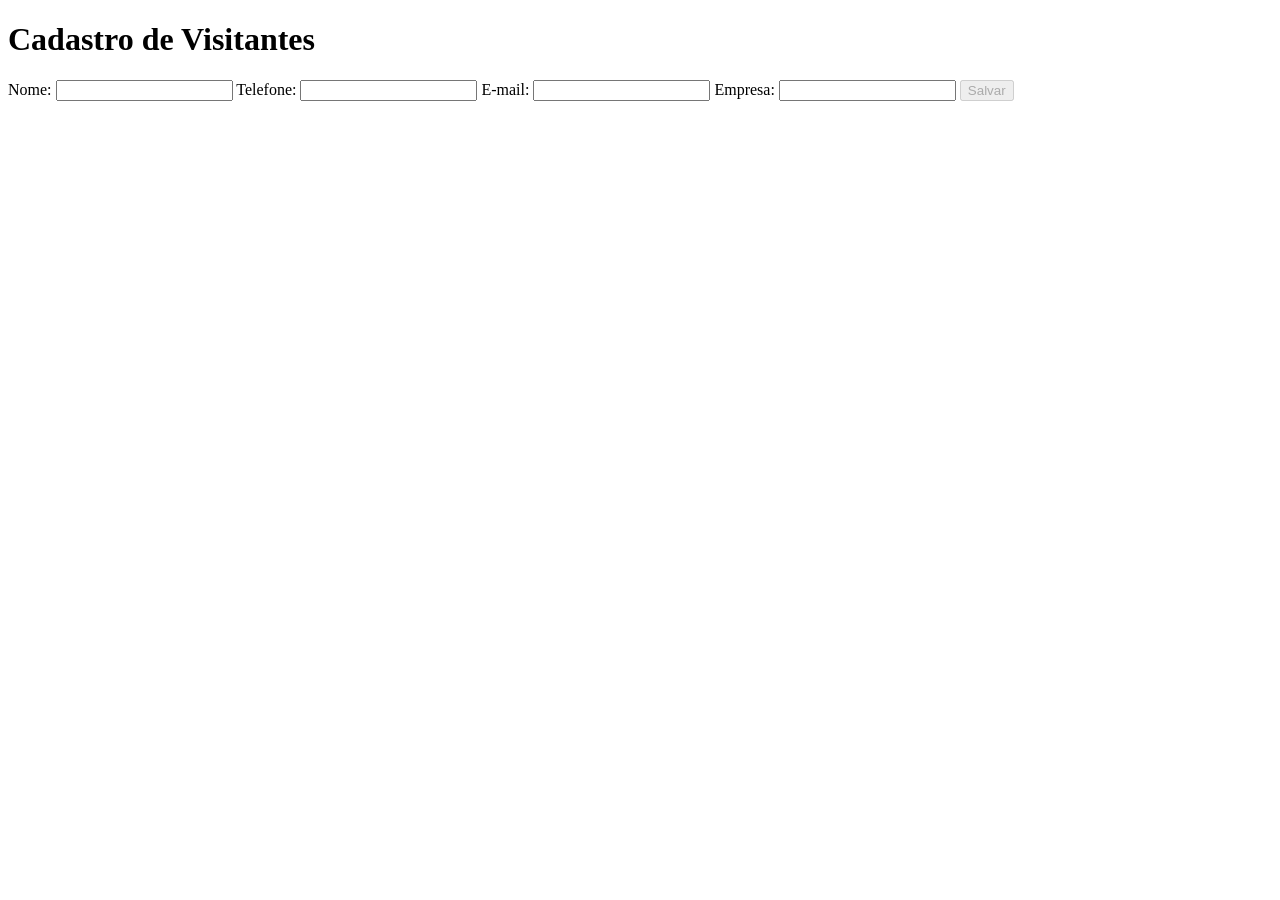
==== src/main/resources/templates/formulario.html @ 50e97447 "first commit" ====
<!DOCTYPE html>
<html lang="pt-BR" xmlns:th="http://www.thymeleaf.org">
<head>
    <meta charset="UTF-8">
    <meta name="viewport" content="width=device-width, initial-scale=1.0">
    <title>Cadastro de Visitantes</title>
    <!-- Importa o CSS externo -->
    <link rel="stylesheet" th:href="@{/css/style.css}">
</head>
<body>
    <div class="container">
        <h1>Cadastro de Visitantes</h1>

        <!-- Mensagem de confirmação -->
        <p th:text="${mensagem}" class="mensagem"></p>

        <!-- Formulário de cadastro -->
        <form th:action="@{/visitantes}" th:object="${visitante}" method="post" id="formVisitante">
            <label for="nome">Nome:</label>
            <input type="text" id="nome" th:field="*{nome}" required>

            <label for="telefone">Telefone:</label>
            <input type="text" id="telefone" th:field="*{telefone}" required>

            <label for="email">E-mail:</label>
            <input type="email" id="email" th:field="*{email}" required>

            <label for="empresa">Empresa:</label>
            <input type="text" id="empresa" th:field="*{empresa}" required>

            <!-- Botão desabilitado até todos os campos serem preenchidos -->
            <button type="submit" id="btnSalvar" disabled>Salvar</button>
        </form>
    </div>

    <!-- Script para habilitar o botão apenas quando todos os campos estiverem preenchidos -->
    <script>
        const form = document.getElementById('formVisitante');
        const btnSalvar = document.getElementById('btnSalvar');
        const inputs = form.querySelectorAll('input');

        inputs.forEach(input => {
            input.addEventListener('input', () => {
                const allFilled = Array.from(inputs).every(i => i.value.trim() !== '');
                btnSalvar.disabled = !allFilled;
            });
        });
    </script>
</body>
</html>
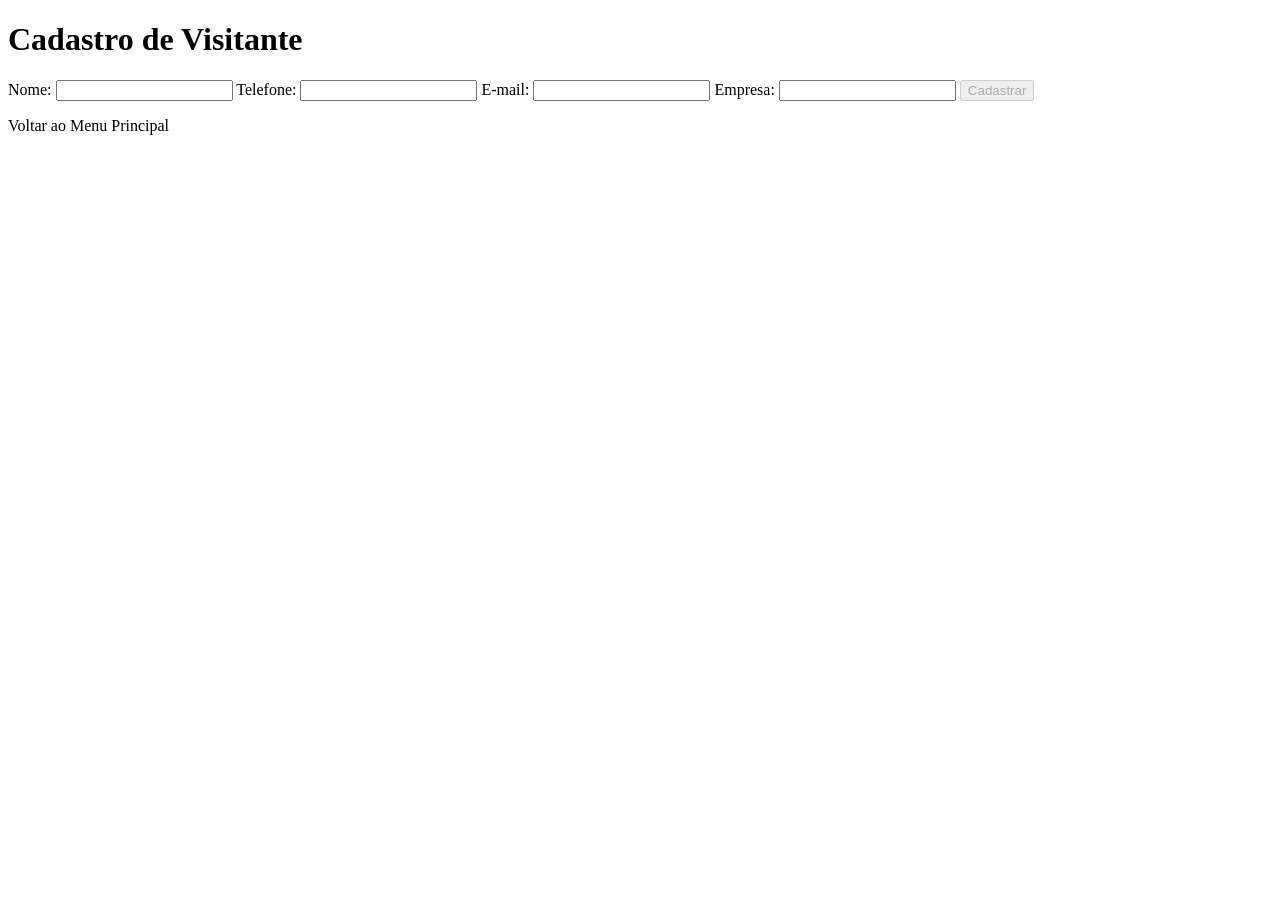
==== commit 922a85a7: "Adição de botões" ====
--- a/src/main/resources/templates/formulario.html
+++ b/src/main/resources/templates/formulario.html
@@ -3,48 +3,66 @@
 <head>
     <meta charset="UTF-8">
     <meta name="viewport" content="width=device-width, initial-scale=1.0">
-    <title>Cadastro de Visitantes</title>
-    <!-- Importa o CSS externo -->
+    <title>Cadastro de Visitante</title>
+    <!-- Importa o CSS externo para estilização -->
     <link rel="stylesheet" th:href="@{/css/style.css}">
+    <script>
+        // Função JavaScript para habilitar o botão somente quando todos os campos estiverem preenchidos
+        function validarCampos() {
+            const nome = document.getElementById("nome").value.trim();
+            const telefone = document.getElementById("telefone").value.trim();
+            const email = document.getElementById("email").value.trim();
+            const empresa = document.getElementById("empresa").value.trim();
+
+            // Botão de cadastro
+            const botao = document.getElementById("btnCadastrar");
+
+            // Se todos os campos tiverem conteúdo, habilita o botão
+            if (nome && telefone && email && empresa) {
+                botao.disabled = false;
+            } else {
+                botao.disabled = true;
+            }
+        }
+    </script>
 </head>
 <body>
     <div class="container">
-        <h1>Cadastro de Visitantes</h1>
+        <h1>Cadastro de Visitante</h1>
 
-        <!-- Mensagem de confirmação -->
-        <p th:text="${mensagem}" class="mensagem"></p>
+        <!-- Formulário de cadastro de visitante -->
+        <!-- O objeto "visitante" é enviado pelo controller -->
+        <form th:action="@{/visitantes}" th:object="${visitante}" method="post">
+            
+            <!-- Campo Nome -->
+            <label for="nome">Nome:</label>
+            <input type="text" id="nome" th:field="*{nome}" required onkeyup="validarCampos()">
 
-        <!-- Formulário de cadastro -->
-        <form th:action="@{/visitantes}" th:object="${visitante}" method="post" id="formVisitante">
-            <label for="nome">Nome:</label>
-            <input type="text" id="nome" th:field="*{nome}" required>
+            <!-- Campo Telefone -->
+            <label for="telefone">Telefone:</label>
+            <input type="text" id="telefone" th:field="*{telefone}" required onkeyup="validarCampos()">
 
-            <label for="telefone">Telefone:</label>
-            <input type="text" id="telefone" th:field="*{telefone}" required>
+            <!-- Campo Email -->
+            <label for="email">E-mail:</label>
+            <input type="email" id="email" th:field="*{email}" required onkeyup="validarCampos()">
 
-            <label for="email">E-mail:</label>
-            <input type="email" id="email" th:field="*{email}" required>
+            <!-- Campo Empresa -->
+            <label for="empresa">Empresa:</label>
+            <input type="text" id="empresa" th:field="*{empresa}" required onkeyup="validarCampos()">
 
-            <label for="empresa">Empresa:</label>
-            <input type="text" id="empresa" th:field="*{empresa}" required>
+            <!-- Botão de cadastro -->
+            <!-- Inicialmente desabilitado, só habilita quando todos os campos estão preenchidos -->
+            <button type="submit" id="btnCadastrar" disabled>Cadastrar</button>
+        </form>
 
-            <!-- Botão desabilitado até todos os campos serem preenchidos -->
-            <button type="submit" id="btnSalvar" disabled>Salvar</button>
-        </form>
+        <!-- Mensagem de confirmação (vinda do controller) -->
+        <p th:text="${mensagem}"></p>
+
+        <!-- Botão para voltar ao menu principal -->
+        <!-- Este link redireciona para "/" que abre o index.html -->
+        <div class="voltar">
+            <a th:href="@{/}" class="btn">Voltar ao Menu Principal</a>
+        </div>
     </div>
-
-    <!-- Script para habilitar o botão apenas quando todos os campos estiverem preenchidos -->
-    <script>
-        const form = document.getElementById('formVisitante');
-        const btnSalvar = document.getElementById('btnSalvar');
-        const inputs = form.querySelectorAll('input');
-
-        inputs.forEach(input => {
-            input.addEventListener('input', () => {
-                const allFilled = Array.from(inputs).every(i => i.value.trim() !== '');
-                btnSalvar.disabled = !allFilled;
-            });
-        });
-    </script>
 </body>
 </html>
